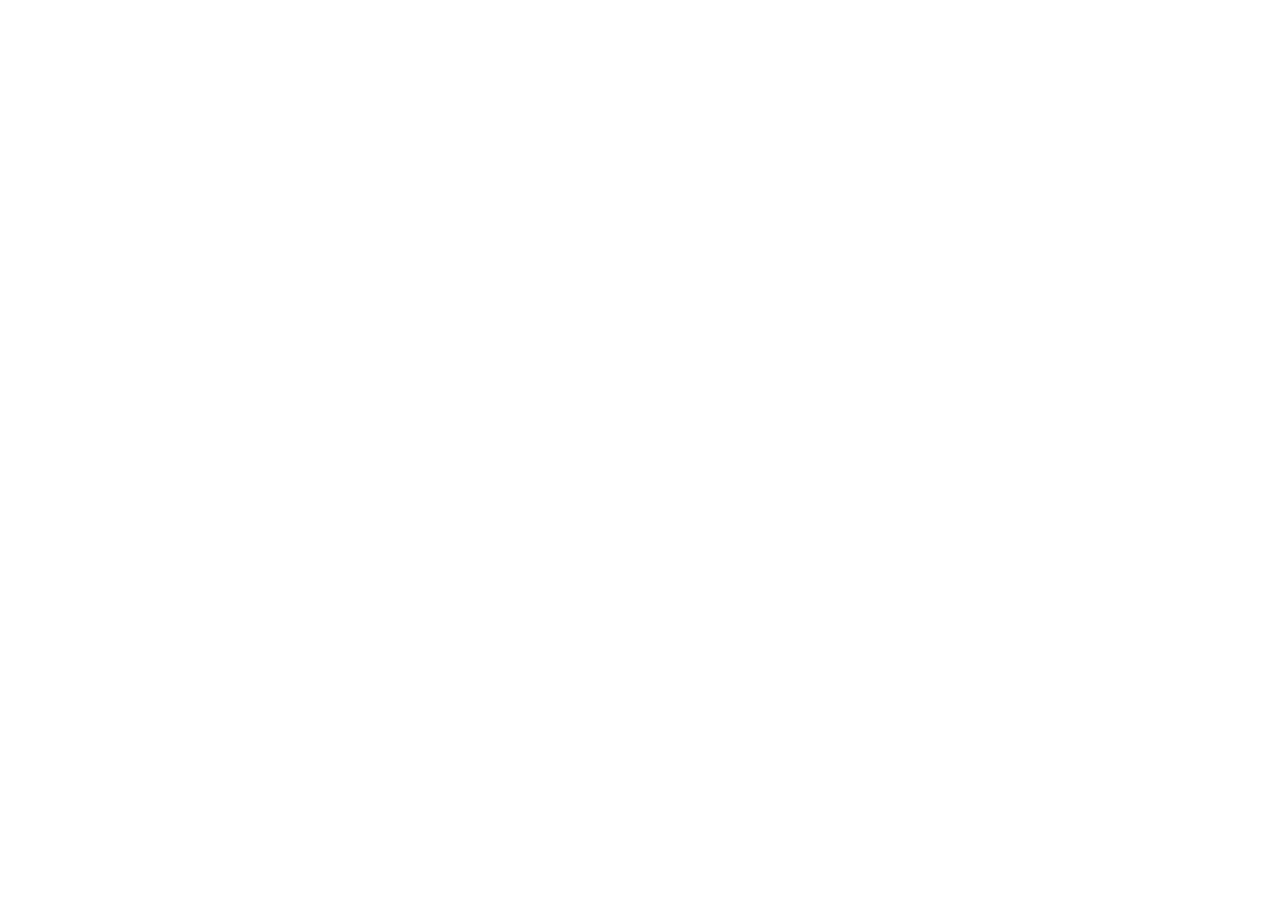
==== index.html @ a15cfad5 "Primeira Versao site FAQ" ====
<!DOCTYPE html>
<html lang="pt-br">
<head>
    <meta charset="UTF-8">
    <meta name="viewport" content="width=device-width, initial-scale=1.0">
    <title>FAQ</title>
</head>
<body>
    
</body>
</html>
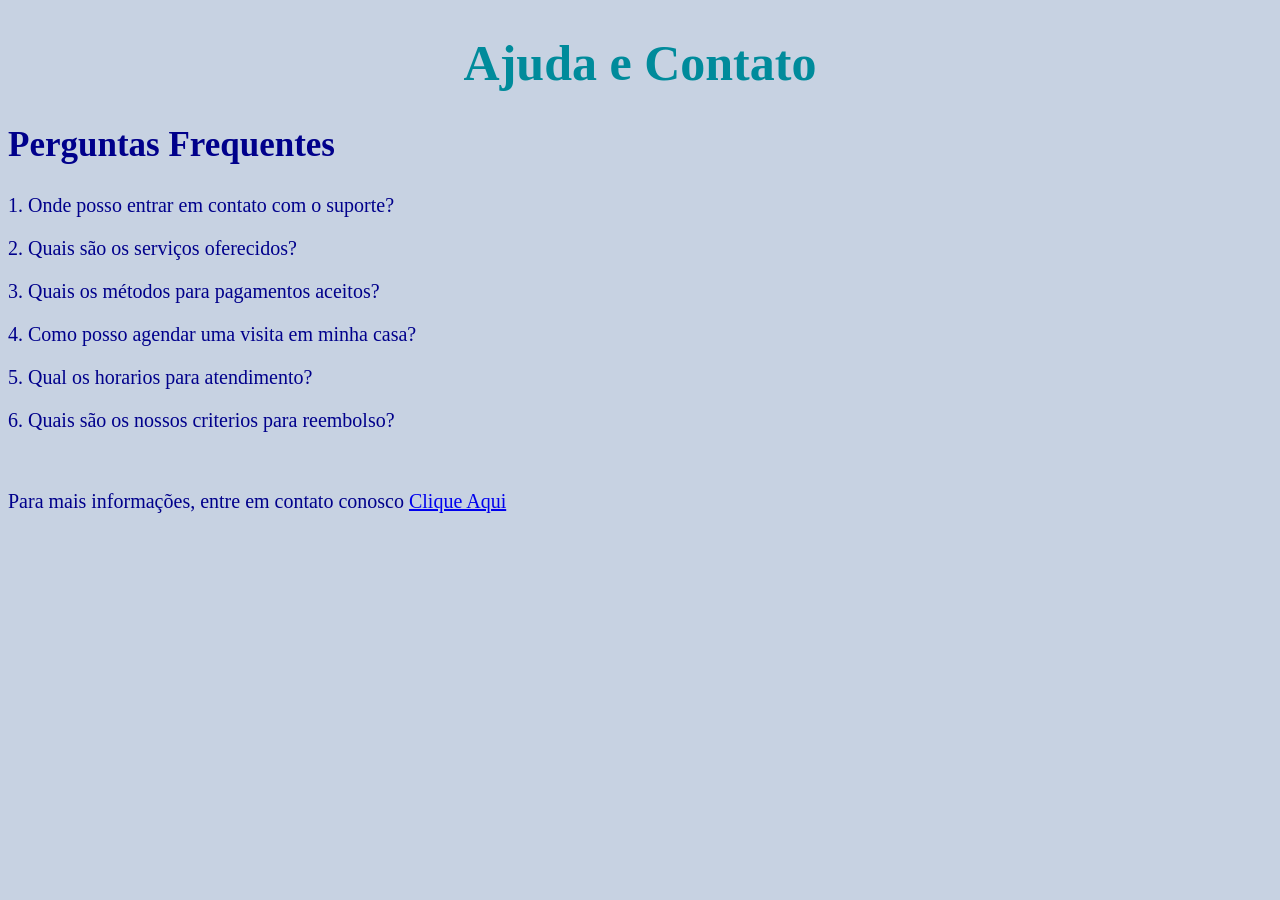
==== commit 03e0d11a: "Carlal subiu essa bomba" ====
--- a/index.html
+++ b/index.html
@@ -4,8 +4,44 @@
     <meta charset="UTF-8">
     <meta name="viewport" content="width=device-width, initial-scale=1.0">
     <title>FAQ</title>
+<style>
+    h1{
+        text-align: center;
+        color: #008b9b;
+        font-family:'Calibri';
+        font-size: 50px;
+    }
+    h2{
+        text-align: justify;
+        color: #00008b;
+        font-family:'montserrat';
+        font-size: 35px;
+    }
+    p{
+        text-align: justify;
+        color: #00008b;
+        font-family:'Calibri';
+        font-size: 20px;
+    }
+
+
+
+
+</style>
+
+
+
 </head>
-<body>
+<body style="background-color: #94a9c985;">
+    <h1>Ajuda e Contato</h1>
+    <h2>Perguntas Frequentes</h2>
+    <p>1. Onde posso entrar em contato com o suporte?</p>
     
+    <p>2. Quais são os serviços oferecidos?</p>
+    <p>3. Quais os métodos para pagamentos aceitos?</p>
+    <p>4. Como posso agendar uma visita em minha casa?</p>
+    <p>5. Qual os horarios para atendimento?</p>
+<p>6. Quais são os nossos criterios para reembolso?</p><br>
+<p>Para mais informações, entre em contato conosco <a href="contato.html">Clique Aqui</a></p>
 </body>
 </html>
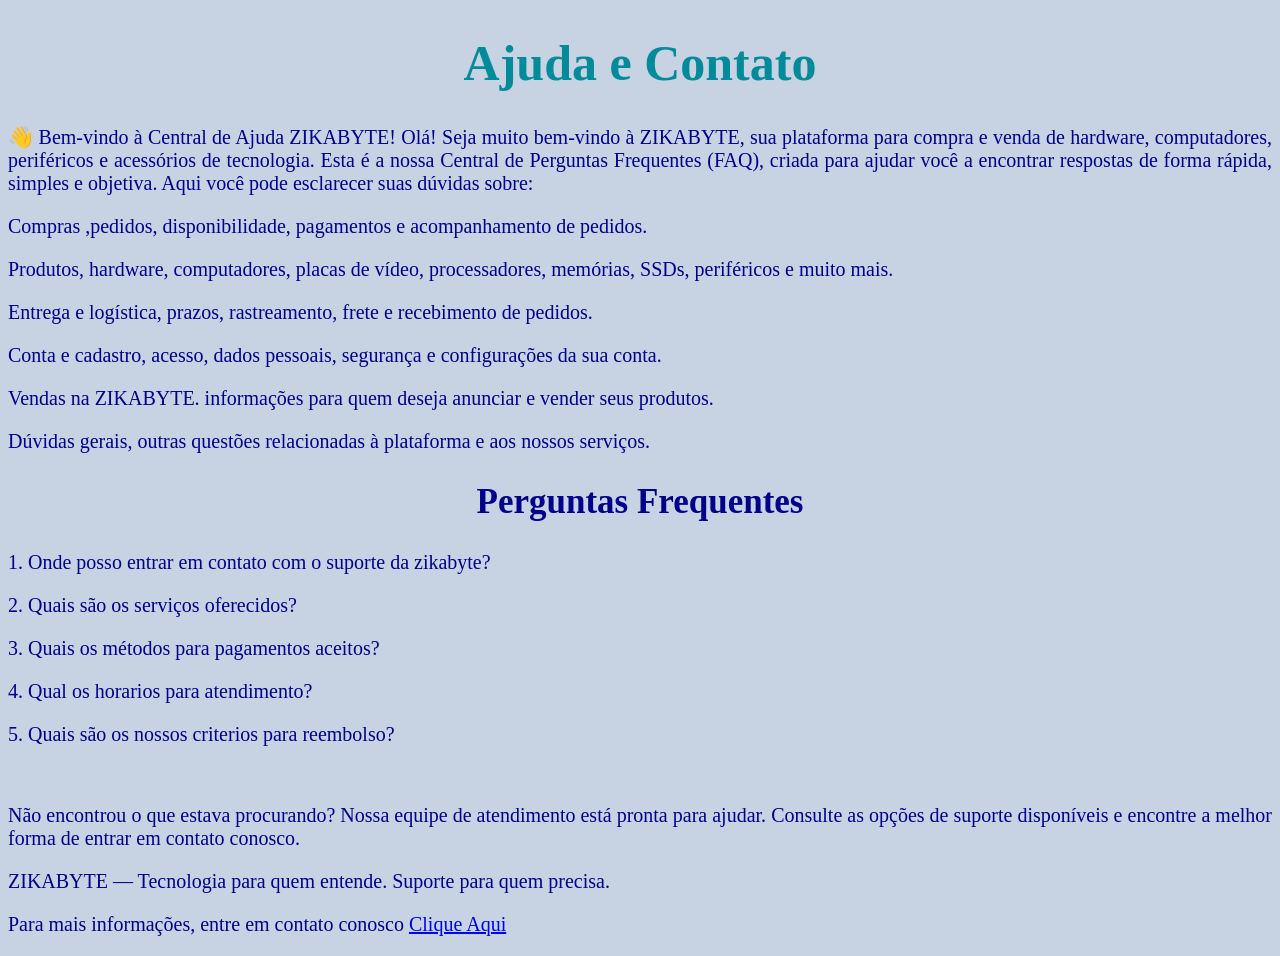
==== commit b416e39c: "consertando repo" ====
--- a/index.html
+++ b/index.html
@@ -3,21 +3,24 @@
 <head>
     <meta charset="UTF-8">
     <meta name="viewport" content="width=device-width, initial-scale=1.0">
-    <title>FAQ</title>
+    <title>FAQ ZIKABYTE</title>
+    
 <style>
-    h1{
+
+
+   h1{
         text-align: center;
         color: #008b9b;
         font-family:'Calibri';
         font-size: 50px;
     }
     h2{
-        text-align: justify;
+        text-align: center;
         color: #00008b;
         font-family:'montserrat';
         font-size: 35px;
     }
-    p{
+    p{    
         text-align: justify;
         color: #00008b;
         font-family:'Calibri';
@@ -34,14 +37,31 @@
 </head>
 <body style="background-color: #94a9c985;">
     <h1>Ajuda e Contato</h1>
-    <h2>Perguntas Frequentes</h2>
-    <p>1. Onde posso entrar em contato com o suporte?</p>
-    
+    <p>👋 Bem-vindo à Central de Ajuda ZIKABYTE!
+Olá! Seja muito bem-vindo à ZIKABYTE, sua plataforma para compra e venda de hardware, computadores, periféricos e acessórios de tecnologia.
+Esta é a nossa Central de Perguntas Frequentes (FAQ), criada para ajudar você a encontrar respostas de forma rápida, simples e objetiva.
+Aqui você pode esclarecer suas dúvidas sobre:</p>
+
+ <p>Compras ,pedidos, disponibilidade, pagamentos e acompanhamento de pedidos.</p>
+ <p>Produtos, hardware, computadores, placas de vídeo, processadores, memórias, SSDs, periféricos e muito mais.</p>
+ <p>Entrega e logística, prazos, rastreamento, frete e recebimento de pedidos.</p>
+ <p> Conta e cadastro, acesso, dados pessoais, segurança e configurações da sua conta.</p>
+ <p>Vendas na ZIKABYTE. informações para quem deseja anunciar e vender seus produtos.</p>
+ <p>Dúvidas gerais, outras questões relacionadas à plataforma e aos nossos serviços.</p>
+
+<h2>Perguntas Frequentes</h2>
+    <p>1. Onde posso entrar em contato com o suporte da zikabyte?</p>
     <p>2. Quais são os serviços oferecidos?</p>
     <p>3. Quais os métodos para pagamentos aceitos?</p>
-    <p>4. Como posso agendar uma visita em minha casa?</p>
-    <p>5. Qual os horarios para atendimento?</p>
-<p>6. Quais são os nossos criterios para reembolso?</p><br>
+    <p>4. Qual os horarios para atendimento?</p>
+    <p>5. Quais são os nossos criterios para reembolso?</p><br>
+
+<p>Não encontrou o que estava procurando?
+Nossa equipe de atendimento está pronta para ajudar. Consulte as opções de suporte disponíveis e encontre a melhor forma de entrar em contato conosco.</p>
+
+<p>ZIKABYTE — Tecnologia para quem entende. Suporte para quem precisa.</p>
+
 <p>Para mais informações, entre em contato conosco <a href="contato.html">Clique Aqui</a></p>
+
 </body>
 </html>
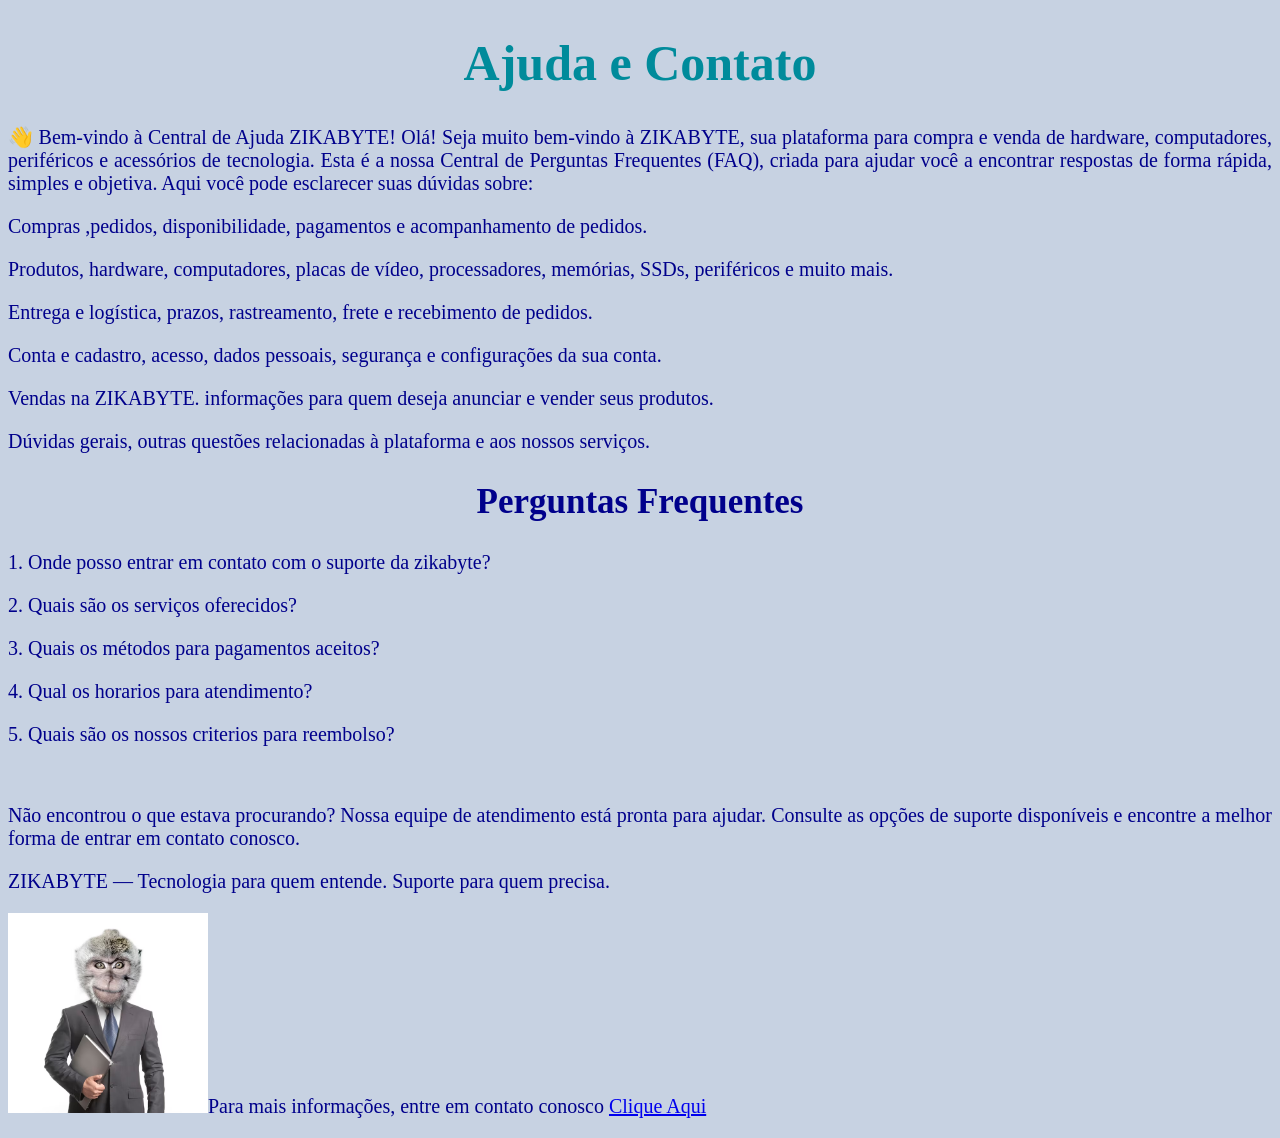
==== commit 6b288889: "aura parte 2" ====
--- a/index.html
+++ b/index.html
@@ -4,7 +4,7 @@
     <meta charset="UTF-8">
     <meta name="viewport" content="width=device-width, initial-scale=1.0">
     <title>FAQ ZIKABYTE</title>
-    
+
 <style>
 
 
@@ -61,7 +61,8 @@
 
 <p>ZIKABYTE — Tecnologia para quem entende. Suporte para quem precisa.</p>
 
-<p>Para mais informações, entre em contato conosco <a href="contato.html">Clique Aqui</a></p>
+<p><img src="./img/homem-com-a-cabeca-de-um-macaco-em-um-suporte-de-jaqueta-com-a-pasta-fechada_657590-3855.png" alt="" width="200px">Para mais informações, entre em contato conosco <a href="contato.html">Clique Aqui</a></p>
+
 
 </body>
 </html>
